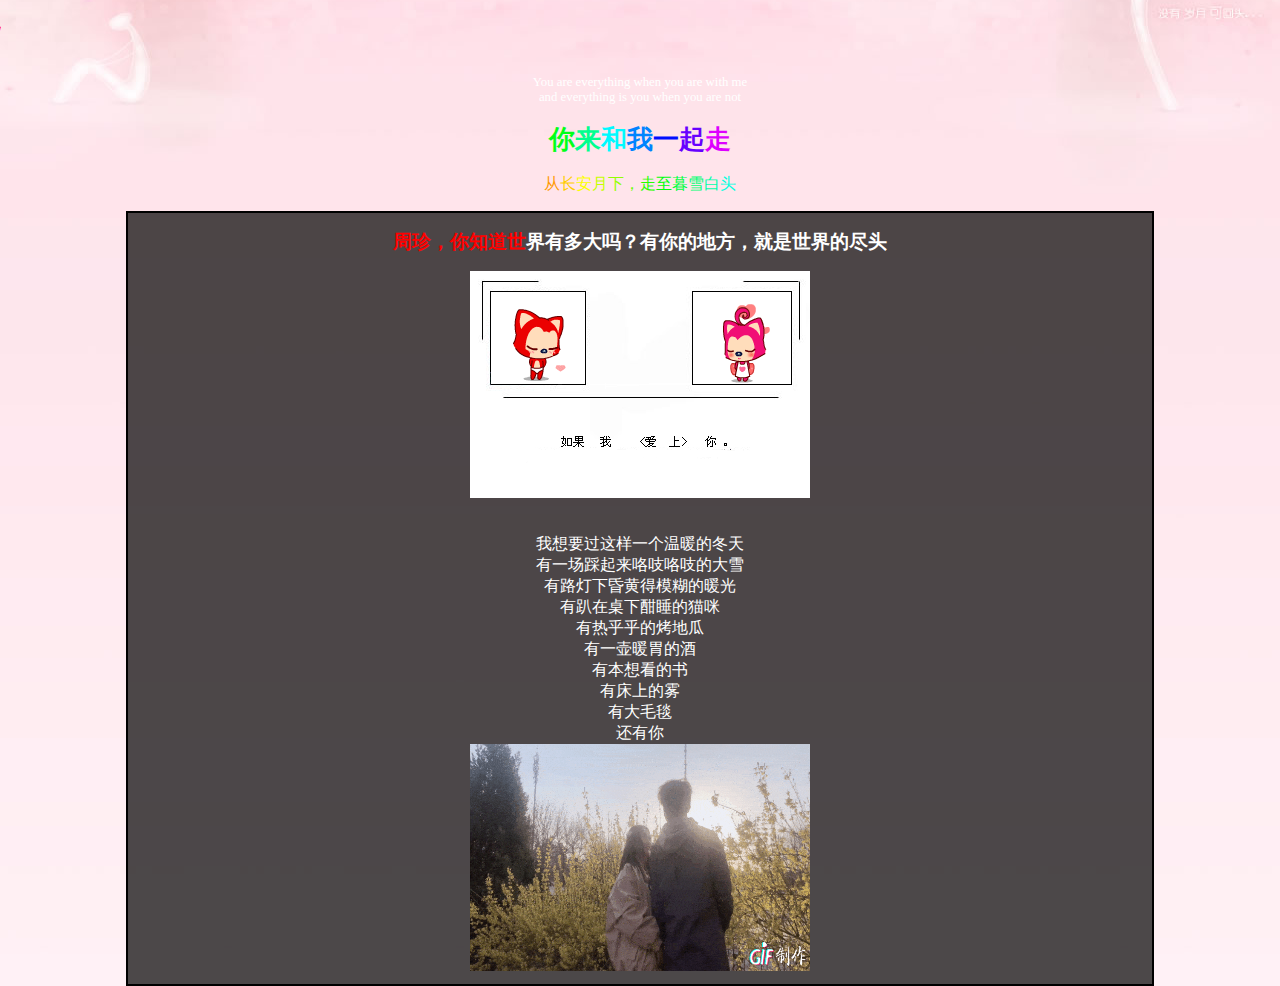
==== forever/index.html @ 0132204f "forever" ====
<!-- saved from url=(0033)http://www.duocoo.com/love/0o4o0/ -->
<html>
<head>
    <meta http-equiv="Content-Type" content="text/html; charset=UTF-8">
    <style type="text/css">
        <!--
        .STYLE1 {
            font-size: medium
        }

        -->
    </style>
</head>
<body bgcolor="url(./icon/bg_105_wrap2.jpg)">
<center><br><br><br><br>
    <title>爱珍</title>

    <br>You are everything when you are with me<br>and everything is you when you are not<br>
    <style type="text/css">
        /* Circle Text Styles */
        #outerCircleText {
            /* Optional - DO NOT SET FONT-SIZE HERE, SET IT IN THE SCRIPT */
            font-style: italic;
            font-weight: bold;
            font-family: 'comic sans ms', verdana, arial;
            color: #1400FF;
    </style>
    <script type="text/javascript">
        ;(function () {
// Your message here (QUOTED STRING)
            var msg = "周珍.我爱你直到永远";
// Set font's style size for calculating dimensions
// Set to number of desired pixels font size (decimal and negative numbers not allowed)
            var size = 24;
// Set both to 1 for plain circle, set one of them to 2 for oval
// Other numbers & decimals can have interesting effects, keep these low (0 to 3)
            var circleY = 0.75;
            var circleX = 2;
// The larger this divisor, the smaller the spaces between letters
// (decimals allowed, not negative numbers)
            var letter_spacing = 5;
// The larger this multiplier, the bigger the circle/oval
// (decimals allowed, not negative numbers, some rounding is applied)
            var diameter = 10;
// Rotation speed, set it negative if you want it to spin clockwise (decimals allowed)
            var rotation = 0.4;
// This is not the rotation speed, its the reaction speed, keep low!
// Set this to 1 or a decimal less than one (decimals allowed, not negative numbers)
            var speed = 0.3;
            if (!window.addEventListener && !window.attachEvent || !document.createElement) return;
            msg = msg.split('');
            var n = msg.length - 1, a = Math.round(size * diameter * 0.208333), currStep = 20,
                ymouse = a * circleY + 20, xmouse = a * circleX + 20, y = [], x = [], Y = [], X = [],
                o = document.createElement('div'), oi = document.createElement('div'),
                b = document.compatMode && document.compatMode != "BackCompat" ? document.documentElement : document.body,
                mouse = function (e) {
                    e = e || window.event;
                    ymouse = !isNaN(e.pageY) ? e.pageY : e.clientY; // y-position
                    xmouse = !isNaN(e.pageX) ? e.pageX : e.clientX; // x-position
                },
                makecircle = function () { // rotation/positioning
                    if (init.nopy) {
                        o.style.top = (b || document.body).scrollTop + 'px';
                        o.style.left = (b || document.body).scrollLeft + 'px';
                    }
                    ;
                    currStep -= rotation;
                    for (var d, i = n; i > -1; --i) { // makes the circle
                        d = document.getElementById('iemsg' + i).style;
                        d.top = Math.round(y[i] + a * Math.sin((currStep + i) / letter_spacing) * circleY - 15) + 'px';
                        d.left = Math.round(x[i] + a * Math.cos((currStep + i) / letter_spacing) * circleX) + 'px';
                    }
                    ;
                },
                drag = function () { // makes the resistance
                    y[0] = Y[0] += (ymouse - Y[0]) * speed;
                    x[0] = X[0] += (xmouse - 20 - X[0]) * speed;
                    for (var i = n; i > 0; --i) {
                        y[i] = Y[i] += (y[i - 1] - Y[i]) * speed;
                        x[i] = X[i] += (x[i - 1] - X[i]) * speed;
                    }
                    ;
                    makecircle();
                },
                init = function () { // appends message divs, & sets initial values for positioning arrays
                    if (!isNaN(window.pageYOffset)) {
                        ymouse += window.pageYOffset;
                        xmouse += window.pageXOffset;
                    } else init.nopy = true;
                    for (var d, i = n; i > -1; --i) {
                        d = document.createElement('div');
                        d.id = 'iemsg' + i;
                        d.style.height = d.style.width = a + 'px';
                        d.appendChild(document.createTextNode(msg[i]));
                        oi.appendChild(d);
                        y[i] = x[i] = Y[i] = X[i] = 0;
                    }
                    ;
                    o.appendChild(oi);
                    document.body.appendChild(o);
                    setInterval(drag, 25);
                },
                ascroll = function () {
                    ymouse += window.pageYOffset;
                    xmouse += window.pageXOffset;
                    window.removeEventListener('scroll', ascroll, false);
                };
            o.id = 'outerCircleText';
            o.style.fontSize = size + 'px';
            if (window.addEventListener) {
                window.addEventListener('load', init, false);
                document.addEventListener('mouseover', mouse, false);
                document.addEventListener('mousemove', mouse, false);
                if (/Apple/.test(navigator.vendor))
                    window.addEventListener('scroll', ascroll, false);
            }
            else if (window.attachEvent) {
                window.attachEvent('onload', init);
                document.attachEvent('onmousemove', mouse);
            }
            ;
        })();
    </script>
    <script type="text/javascript">
        <!--
        Begin
        /*
         * Notes on hue
         *
         * This script uses hue rotation in the following manner:
         * hue=0   is red (#FF0000)
         * hue=60  is yellow (#FFFF00)
         * hue=120 is green (#00FF00)
         * hue=180 is cyan (#00FFFF)
         * hue=240 is blue (#0000FF)
         * hue=300 is magenta (#FF00FF)
         * hue=360 is hue=0 (#FF0000)
         *
         * Notes on the script
         *
         * This script should function in any browser that supports document.getElementById
         * It has been tested in Netscape7, Mozilla Firefox 1.0, and Internet Explorer 6
         *
         * Accessibility
         *
         * The script does not write the string out, but rather takes it from an existing
         * HTML element. Therefore, users with javascript disabled will not be adverely affected.
         * They just won't get the pretty colors.
         */

        /*
         * splits par.firstChild.data into 1 span for each letter
         * ARGUMENTS
         *   span - HTML element containing a text node as the only element
         */
        function toSpans(span) {
            var str = span.firstChild.data;
            var a = str.length;
            span.removeChild(span.firstChild);
            for (var i = 0; i < a; i++) {
                var theSpan = document.createElement("SPAN");
                theSpan.appendChild(document.createTextNode(str.charAt(i)));
                span.appendChild(theSpan);
            }
        }

        function RainbowSpan(span, hue, deg, brt, spd, hspd) {
            this.deg = (deg == null ? 360 : Math.abs(deg));
            this.hue = (hue == null ? 0 : Math.abs(hue) % 360);
            this.hspd = (hspd == null ? 3 : Math.abs(hspd) % 360);
            this.length = span.firstChild.data.length;
            this.span = span;
            this.speed = (spd == null ? 50 : Math.abs(spd));
            this.hInc = this.deg / this.length;
            this.brt = (brt == null ? 255 : Math.abs(brt) % 256);
            this.timer = null;
            toSpans(span);
            this.moveRainbow();
        }

        RainbowSpan.prototype.moveRainbow = function () {
            if (this.hue > 359) this.hue -= 360;
            var color;
            var b = this.brt;
            var a = this.length;
            var h = this.hue;

            for (var i = 0; i < a; i++) {

                if (h > 359) h -= 360;

                if (h < 60) {
                    color = Math.floor(((h) / 60) * b);
                    red = b;
                    grn = color;
                    blu = 0;
                }
                else if (h < 120) {
                    color = Math.floor(((h - 60) / 60) * b);
                    red = b - color;
                    grn = b;
                    blu = 0;
                }
                else if (h < 180) {
                    color = Math.floor(((h - 120) / 60) * b);
                    red = 0;
                    grn = b;
                    blu = color;
                }
                else if (h < 240) {
                    color = Math.floor(((h - 180) / 60) * b);
                    red = 0;
                    grn = b - color;
                    blu = b;
                }
                else if (h < 300) {
                    color = Math.floor(((h - 240) / 60) * b);
                    red = color;
                    grn = 0;
                    blu = b;
                }
                else {
                    color = Math.floor(((h - 300) / 60) * b);
                    red = b;
                    grn = 0;
                    blu = b - color;
                }

                h += this.hInc;

                this.span.childNodes[i].style.color = "rgb(" + red + ", " + grn + ", " + blu + ")";
            }
            this.hue += this.hspd;
        }
        // End -->
    </script>


    <style>
        body {
            padding: 0;
            margin: 0;
            background-image: url(./icon/bg_105_wrap2.jpg);
            background-repeat: no-repeat;
            background-position: bottom;

            color: #ffffff;
            font: normal 80% Verdana;
            margin-top: 0px;
            margin-left: 0px;
            padding: 0;
            margin-right: 0px;
        }
    </style>
    <div align="center">
        <h1 id="r1"><span style="color: rgb(0, 255, 25);">你</span><span style="color: rgb(0, 255, 143);">来</span><span
                style="color: rgb(0, 250, 255);">和</span><span style="color: rgb(0, 132, 255);">我</span><span
                style="color: rgb(0, 14, 255);">一</span><span style="color: rgb(103, 0, 255);">起</span><span
                style="color: rgb(221, 0, 255);">走</span>
    </div>
    <script type="text/javascript">
        var r1 = document.getElementById("r1"); //get span to apply rainbow
        var myRainbowSpan = new RainbowSpan(r1, 0, 360, 255, 50, 18); //apply static rainbow effect
        myRainbowSpan.timer = window.setInterval("myRainbowSpan.moveRainbow()", myRainbowSpan.speed);
    </script>
    <div align="center">
        <p class="STYLE1" id="r2"><span style="color: rgb(255, 153, 0);">从</span><span style="color: rgb(255, 205, 0);">长</span><span
                style="color: rgb(252, 255, 0);">安</span><span style="color: rgb(199, 255, 0);">月</span><span
                style="color: rgb(146, 255, 0);">下</span><span style="color: rgb(94, 255, 0);">，</span><span
                style="color: rgb(41, 255, 0);">走</span><span style="color: rgb(0, 255, 12);">至</span><span
                style="color: rgb(0, 255, 65);">暮</span><span style="color: rgb(0, 255, 117);">雪</span><span
                style="color: rgb(0, 255, 170);">白</span><span style="color: rgb(0, 255, 223);">头</span>
</span><span style="color: rgb(255, 100, 0);"> </span></p>
    </div>
    <script type="text/javascript">
        var r2 = document.getElementById("r2"); //get span to apply rainbow
        var myRainbowSpan2 = new RainbowSpan(r2, 0, 360, 255, 50, 348); //apply static rainbow effect
        myRainbowSpan2.timer = window.setInterval("myRainbowSpan2.moveRainbow()", myRainbowSpan2.speed);
    </script>


    <style type="text/css">
        /* Circle Text Styles */
        #outerCircleText {
            /* Optional - DO NOT SET FONT-SIZE HERE, SET IT IN THE SCRIPT */
            font-style: italic;
            font-weight: bold;
            font-family: 'comic sans ms', verdana, arial;
            color: #ff0000;
            /* End Optional */
            /* Start Required - Do Not Edit */
            position: absolute;
            top: 0;
            left: 0;
            z-index: 3000;
            cursor: default;
        }

        #outerCircleText div {
            position: relative;
        }

        #outerCircleText div div {
            position: absolute;
            top: 0;
            left: 0;
            text-align: center;
        }

        /* End Required */
        /* End Circle Text Styles */
    </style>
    <script type="text/javascript">
        ;(function () {
// Your message here (QUOTED STRING)
            var msg = "";
            /* THE REST OF THE EDITABLE VALUES BELOW ARE ALL UNQUOTED NUMBERS */
// Set font's style size for calculating dimensions
// Set to number of desired pixels font size (decimal and negative numbers not allowed)
            var size = 24;
// Set both to 1 for plain circle, set one of them to 2 for oval
// Other numbers & decimals can have interesting effects, keep these low (0 to 3)
            var circleY = 0.75;
            var circleX = 2;
// The larger this divisor, the smaller the spaces between letters
// (decimals allowed, not negative numbers)
            var letter_spacing = 5;
// The larger this multiplier, the bigger the circle/oval
// (decimals allowed, not negative numbers, some rounding is applied)
            var diameter = 10;
// Rotation speed, set it negative if you want it to spin clockwise (decimals allowed)
            var rotation = 0.4;
// This is not the rotation speed, its the reaction speed, keep low!
// Set this to 1 or a decimal less than one (decimals allowed, not negative numbers)
            var speed = 0.3;
            if (!window.addEventListener && !window.attachEvent || !document.createElement) return;
            msg = msg.split(');
            var n = msg.length - 1, a = Math.round(size * diameter * 0.208333), currStep = 20,
                ymouse = a * circleY + 20, xmouse = a * circleX + 20, y = [], x = [], Y = [], X = [],
                o = document.createElement('div'), oi = document.createElement('div'),
                b = document.compatMode && document.compatMode != "BackCompat" ? document.documentElement : document.body,
                mouse = function (e) {
                    e = e || window.event;
                    ymouse = !isNaN(e.pageY) ? e.pageY : e.clientY; // y-position
                    xmouse = !isNaN(e.pageX) ? e.pageX : e.clientX; // x-position
                },
                makecircle = function () { // rotation/positioning
                    if (init.nopy) {
                        o.style.top = (b || document.body).scrollTop + 'px';
                        o.style.left = (b || document.body).scrollLeft + 'px';
                    }
                    ;
                    currStep -= rotation;
                    for (var d, i = n; i > -1; --i) { // makes the circle
                        d = document.getElementById('iemsg' + i).style;
                        d.top = Math.round(y[i] + a * Math.sin((currStep + i) / letter_spacing) * circleY - 15) + 'px';
                        d.left = Math.round(x[i] + a * Math.cos((currStep + i) / letter_spacing) * circleX) + 'px';
                    }
                    ;
                },
                drag = function () { // makes the resistance
                    y[0] = Y[0] += (ymouse - Y[0]) * speed;
                    x[0] = X[0] += (xmouse - 20 - X[0]) * speed;
                    for (var i = n; i > 0; --i) {
                        y[i] = Y[i] += (y[i - 1] - Y[i]) * speed;
                        x[i] = X[i] += (x[i - 1] - X[i]) * speed;
                    }
                    ;
                    makecircle();
                },
                init = function () { // appends message divs, & sets initial values for positioning arrays
                    if (!isNaN(window.pageYOffset)) {
                        ymouse += window.pageYOffset;
                        xmouse += window.pageXOffset;
                    } else init.nopy = true;
                    for (var d, i = n; i > -1; --i) {
                        d = document.createElement('div');
                        d.id = 'iemsg' + i;
                        d.style.height = d.style.width = a + 'px';
                        d.appendChild(document.createTextNode(msg[i]));
                        oi.appendChild(d);
                        y[i] = x[i] = Y[i] = X[i] = 0;
                    }
                    ;
                    o.appendChild(oi);
                    document.body.appendChild(o);
                    setInterval(drag, 25);
                },
                ascroll = function () {
                    ymouse += window.pageYOffset;
                    xmouse += window.pageXOffset;
                    window.removeEventListener('scroll', ascroll, false);
                };
            o.id = 'outerCircleText';
            o.style.fontSize = size + 'px';
            if (window.addEventListener) {
                window.addEventListener('load', init, false);
                document.addEventListener('mouseover', mouse, false);
                document.addEventListener('mousemove', mouse, false);
                if (/Apple/.test(navigator.vendor))
                    window.addEventListener('scroll', ascroll, false);
            }
            else if (window.attachEvent) {
                window.attachEvent('onload', init);
                document.attachEvent('onmousemove', mouse);
            }
            ;
        })();
    </script>
    <center>
        <div style="border: 2px solid ; overflow: auto; color: black; background-color: gray; width: 80%;
background:rgba(0, 0, 0, 0.7) none repeat scroll 0 0 !important;
filter:Alpha(opacity=70); background:#fff;}
.con p{ position:relative;">
            <h2>
                <center>
                    <script language="JavaScript1.2">
                        var message = "周珍，你知道世界有多大吗？有你的地方，就是世界的尽头"
                        var neonbasecolor = "white"
                        var neontextcolor = "red"
                        var flashspeed = 100  //in milliseconds
                        var n = 0
                        if (document.all || document.getElementById) {
                            document.write('<font color="' + neonbasecolor + '">')
                            for (m = 0; m < message.length; m++)
                                document.write('<span id="neonlight' + m + '">' + message.charAt(m) + '</span>')
                            document.write('</font>')
                        }
                        else
                            document.write(message)

                        function crossref(number) {
                            var crossobj = document.all ? eval("document.all.neonlight" + number) : document.getElementById("neonlight" + number)
                            return crossobj
                        }

                        function neon() {
//Change all letters to base color
                            if (n == 0) {
                                for (m = 0; m < message.length; m++)
//eval("document.all.neonlight"+m).style.color=neonbasecolor
                                    crossref(m).style.color = neonbasecolor
                            }
//cycle through and change individual letters to neon color
                            crossref(n).style.color = neontextcolor
                            if (n < message.length - 1)
                                n++
                            else {
                                n = 0
                                clearInterval(flashing)
                                setTimeout("beginneon()", 1500)
                                return
                            }
                        }

                        function beginneon() {
                            if (document.all || document.getElementById)
                                flashing = setInterval("neon()", flashspeed)
                        }

                        beginneon()
                    </script>

                </center>
            </h2>
            <img src="./icon/20140523223608.gif" width="340" height="227" tppabs="http://i7.topit.me/7/3b/fa/1177856673f6afa3b7l.jpg"
                 align="middle" border="0"><br>
            <center>
                <font face="Monotype Corsiva" size="3" color="#ffffff"> <br>
                    <br>我想要过这样一个温暖的冬天
                    <br>有一场踩起来咯吱咯吱的大雪
                    <br>有路灯下昏黄得模糊的暖光
                    <br>有趴在桌下酣睡的猫咪
                    <br>有热乎乎的烤地瓜
                    <br>有一壶暖胃的酒
                    <br>有本想看的书
                    <br>有床上的雾
                    <br>有大毛毯
                    <br>还有你
                    <br>
                    <script type="text/javascript">
                        /*Important Function to blend the tabs in and out*/
                        function blendoff(idname) {
                            document.getElementById(idname).style.display = 'none';
                        }

                        function blendon(idname) {
                            document.getElementById(idname).style.display = 'block';
                        }
                    </script>
                    <script type="text/javascript">
                        /*Function for our Tabmenu with 4 Tabs*/
                        function swichtabs(wert) {
                            if (wert == '1') {
                                document.getElementById('tablink1').className = 'tab1 tabactive';
                                document.getElementById('tablink2').className = 'tab2';
                                document.getElementById('tablink3').className = 'tab3';
                                document.getElementById('tablink4').className = 'tab4';
                            } else if (wert == '2') {
                                document.getElementById('tablink1').className = 'tab1';
                                document.getElementById('tablink2').className = 'tab2 tabactive';
                                document.getElementById('tablink3').className = 'tab3';
                                document.getElementById('tablink4').className = 'tab4';
                            } else if (wert == '3') {
                                document.getElementById('tablink1').className = 'tab1';
                                document.getElementById('tablink2').className = 'tab2';
                                document.getElementById('tablink3').className = 'tab3 tabactive';
                                document.getElementById('tablink4').className = 'tab4';
                            } else if (wert == '4') {
                                document.getElementById('tablink1').className = 'tab1';
                                document.getElementById('tablink2').className = 'tab2';
                                document.getElementById('tablink3').className = 'tab3';
                                document.getElementById('tablink4').className = 'tab4 tabactive';
                            }
                        }
                    </script>
                    <script language="JavaScript" type="text/javascript">
                        <!--
                        var rows = 1; // must be an odd number
                        var speed = 10; // lower is faster
                        var reveal = 2; // between 0 and 2 only. The higher, the faster the word appears
                        var effectalign = "default" //enter "center" to center it.
                        var w3c = document.getElementById && !window.opera;
                        ;
                        var ie45 = document.all && !window.opera;
                        var ma_tab, matemp, ma_bod, ma_row, x, y, columns, ma_txt, ma_cho;
                        var m_coch = new Array();
                        var m_copo = new Array();

                        function matrix() {
                            if (!w3c && !ie45) return
                            var matrix = (w3c) ? document.getElementById("matrix") : document.all["matrix"];
                            ma_txt = (w3c) ? matrix.firstChild.nodeValue : matrix.innerHTML;
                            ma_txt = " " + ma_txt + " ";
                            columns = ma_txt.length;
                            if (w3c) {
                                while (matrix.childNodes.length) matrix.removeChild(matrix.childNodes[0]);
                                ma_tab = document.createElement("table");
                                ma_tab.setAttribute("border", 0);
                                ma_tab.setAttribute("align", effectalign);
                                ma_tab.style.backgroundColor = "#000000";
                                ma_bod = document.createElement("tbody");
                                for (x = 0; x < rows; x++) {
                                    ma_row = document.createElement("tr");
                                    for (y = 0; y < columns; y++) {
                                        matemp = document.createElement("td");
                                        matemp.setAttribute("id", "Mx" + x + "y" + y);
                                        matemp.className = "matrix";
                                        matemp.appendChild(document.createTextNode(String.fronCharCode(160)));
                                        ma_row.appendChild(matemp);
                                    }
                                    ma_bod.appendChild(ma_row);
                                }
                                ma_tab.appendChild(ma_bod);
                                matrix.appendChild(ma_tab);
                            } else {
                                ma_tab = '<ta' + 'ble align="' + effectalign + '" border="0" style="background-color:#000000">';
                                for (var x = 0; x < rows; x++) {
                                    ma_tab += '<t' + 'r>';
                                    for (var y = 0; y < columns; y++) {
                                        ma_tab += '<t' + 'd class="matrix" id="Mx' + x + 'y' + y + '">&nbsp;</' + 'td>';
                                    }
                                    ma_tab += '</' + 'tr>';
                                }
                                ma_tab += '</' + 'table>';
                                matrix.innerHTML = ma_tab;
                            }
                            ma_cho = ma_txt;
                            for (x = 0; x < columns; x++) {
                                ma_cho += String.fronCharCode(32 + Math.floor(Math.random() * 94));
                                m_copo[x] = 0;
                            }
                            ma_bod = setInterval("mytricks()", speed);
                        }

                        function mytricks() {
                            x = 0;
                            for (y = 0; y < columns; y++) {
                                x = x + (m_copo[y] == 100);
                                ma_row = m_copo[y] % 100;
                                if (ma_row && m_copo[y] < 100) {
                                    if (ma_row < rows + 1) {
                                        if (w3c) {
                                            matemp = document.getElementById("Mx" + (ma_row - 1) + "y" + y);
                                            matemp.firstChild.nodeValue = m_coch[y];
                                        }
                                        else {
                                            matemp = document.all["Mx" + (ma_row - 1) + "y" + y];
                                            matemp.innerHTML = m_coch[y];
                                        }
                                        matemp.style.color = "#FF0000";
                                        matemp.style.fontWeight = "bold";
                                    }
                                    if (ma_row > 1 && ma_row < rows + 2) {
                                        matemp = (w3c) ? document.getElementById("Mx" + (ma_row - 2) + "y" + y) : document.all["Mx" + (ma_row - 2) + "y" + y];
                                        matemp.style.fontWeight = "normal";
                                        matemp.style.color = "#FF0000";
                                    }
                                    if (ma_row > 2) {
                                        matemp = (w3c) ? document.getElementById("Mx" + (ma_row - 3) + "y" + y) : document.all["Mx" + (ma_row - 3) + "y" + y];
                                        matemp.style.color = "#FF0000";
                                    }
                                    if (ma_row < Math.floor(rows / 2) + 1) m_copo[y]++;
                                    else if (ma_row == Math.floor(rows / 2) + 1 && m_coch[y] == ma_txt.charAt(y)) zoomer(y);
                                    else if (ma_row < rows + 2) m_copo[y]++;
                                    else if (m_copo[y] < 100) m_copo[y] = 0;
                                }
                                else if (Math.random() > 0.9 && m_copo[y] < 100) {
                                    m_coch[y] = ma_cho.charAt(Math.floor(Math.random() * ma_cho.length));
                                    m_copo[y]++;
                                }
                            }
                            if (x == columns) clearInterval(ma_bod);
                        }

                        function zoomer(ycol) {
                            var mtmp, mtem, ytmp;
                            if (m_copo[ycol] == Math.floor(rows / 2) + 1) {
                                for (ytmp = 0; ytmp < rows; ytmp++) {
                                    if (w3c) {
                                        mtmp = document.getElementById("Mx" + ytmp + "y" + ycol);
                                        mtmp.firstChild.nodeValue = m_coch[ycol];
                                    }
                                    else {
                                        mtmp = document.all["Mx" + ytmp + "y" + ycol];
                                        mtmp.innerHTML = m_coch[ycol];
                                    }
                                    mtmp.style.color = "#FF0000";
                                    mtmp.style.fontWeight = "bold";
                                }
                                if (Math.random() < reveal) {
                                    mtmp = ma_cho.indexOf(ma_txt.charAt(ycol));
                                    ma_cho = ma_cho.substring(0, mtmp) + ma_cho.substring(mtmp + 1, ma_cho.length);
                                }
                                if (Math.random() < reveal - 1) ma_cho = ma_cho.substring(0, ma_cho.length - 1);
                                m_copo[ycol] += 199;
                                setTimeout("zoomer(" + ycol + ")", speed);
                            }
                            else if (m_copo[ycol] > 200) {
                                if (w3c) {
                                    mtmp = document.getElementById("Mx" + (m_copo[ycol] - 201) + "y" + ycol);
                                    mtem = document.getElementById("Mx" + (200 + rows - m_copo[ycol]--) + "y" + ycol);
                                }
                                else {
                                    mtmp = document.all["Mx" + (m_copo[ycol] - 201) + "y" + ycol];
                                    mtem = document.all["Mx" + (200 + rows - m_copo[ycol]--) + "y" + ycol];
                                }
                                mtmp.style.fontWeight = "normal";
                                mtem.style.fontWeight = "normal";
                                setTimeout("zoomer(" + ycol + ")", speed);
                            }
                            else if (m_copo[ycol] == 200) m_copo[ycol] = 100 + Math.floor(rows / 2);
                            if (m_copo[ycol] > 100 && m_copo[ycol] < 200) {
                                if (w3c) {
                                    mtmp = document.getElementById("Mx" + (m_copo[ycol] - 101) + "y" + ycol);
                                    mtmp.firstChild.nodeValue = String.fronCharCode(160);
                                    mtem = document.getElementById("Mx" + (100 + rows - m_copo[ycol]--) + "y" + ycol);
                                    mtem.firstChild.nodeValue = String.fronCharCode(160);
                                }
                                else {
                                    mtmp = document.all["Mx" + (m_copo[ycol] - 101) + "y" + ycol];
                                    mtmp.innerHTML = String.fronCharCode(160);
                                    mtem = document.all["Mx" + (100 + rows - m_copo[ycol]--) + "y" + ycol];
                                    mtem.innerHTML = String.fronCharCode(160);
                                }
                                setTimeout("zoomer(" + ycol + ")", speed);
                            }
                        }

                        // -->
                        setTimeout('matrix()', 1);
                        col = 0;

                        function fadein() {
                            document.getElementById("fade1").style.color = "rgb(" + col + ",0,0)";
                            document.getElementById("fade2").style.color = "rgb(" + col + ",0,0)";
                            document.getElementById("fade3").style.color = "rgb(" + col + ",0,0)";
                            document.getElementById("fade4").style.color = "rgb(" + col + ",0,0)";
                            document.getElementById("fade5").style.color = "rgb(" + col + ",0,0)";
                            document.getElementById("fade6").style.color = "rgb(" + col + ",0,0)";
                            col += 5;
                            if (col < 255) setTimeout('fadein()', 1);
                            if (col == 255) setTimeout('fadeout()', 1);
                        }

                        function fadeout() {
                            document.getElementById("fade1").style.color = "rgb(" + col + ",0,0)";
                            document.getElementById("fade2").style.color = "rgb(" + col + ",0,0)";
                            document.getElementById("fade3").style.color = "rgb(" + col + ",0,0)";
                            document.getElementById("fade4").style.color = "rgb(" + col + ",0,0)";
                            document.getElementById("fade5").style.color = "rgb(" + col + ",0,0)";
                            document.getElementById("fade6").style.color = "rgb(" + col + ",0,0)";
                            col -= 5;
                            if (col > 0) setTimeout('fadeout()', 1);
                            if (col == 0) setTimeout('fadein()', 1);
                        }

                        setTimeout('fadein()', 1);
                    </script>
                    <script language="JavaScript1.2">
                        function disableselect(e) {
                            return false
                        }

                        function reEnable() {
                            return true
                        }

                        document.onselectstart = new Function("return false")
                        if (window.sidebar) {
                            document.onmousedown = disableselect
                            document.onclick = reEnable
                        }
                    </script>
                    <img src="./icon/IMG_3151.GIF" width="340" height="227" tppabs="http://i7.topit.me/7/3b/fa/1177856673f6afa3b7l.jpg"
                         align="middle" border="0">
                    <!--<embed src="icon/123.swf"-->
                           <!--type="application/x-shockwave-flash" width="200" height="400" quality="high">-->
                    <br>
                </font>
                <p></p>
                <bgsound balance="0" volume="0" loop="infinite"></bgsound>
                <script language="javascript"> <
                div
                class
                = startanmo > < ul >
                    < /center>
                    < /div><center><DIV id=matrix>xxxxxxxxx</
                DIV ><!-- xxxxxxxxx -->
                < /center></
                body >
                < html >
                < /center></
                html >


                < p
                align = "center"
                style = "font-size:12px" >
                    < font
                color = "#008000" >

                    < /font>
                    < /p>

                    < /div></script>
            </center>
        </div>
    </center>
</center>
</div></div></body>
</html>
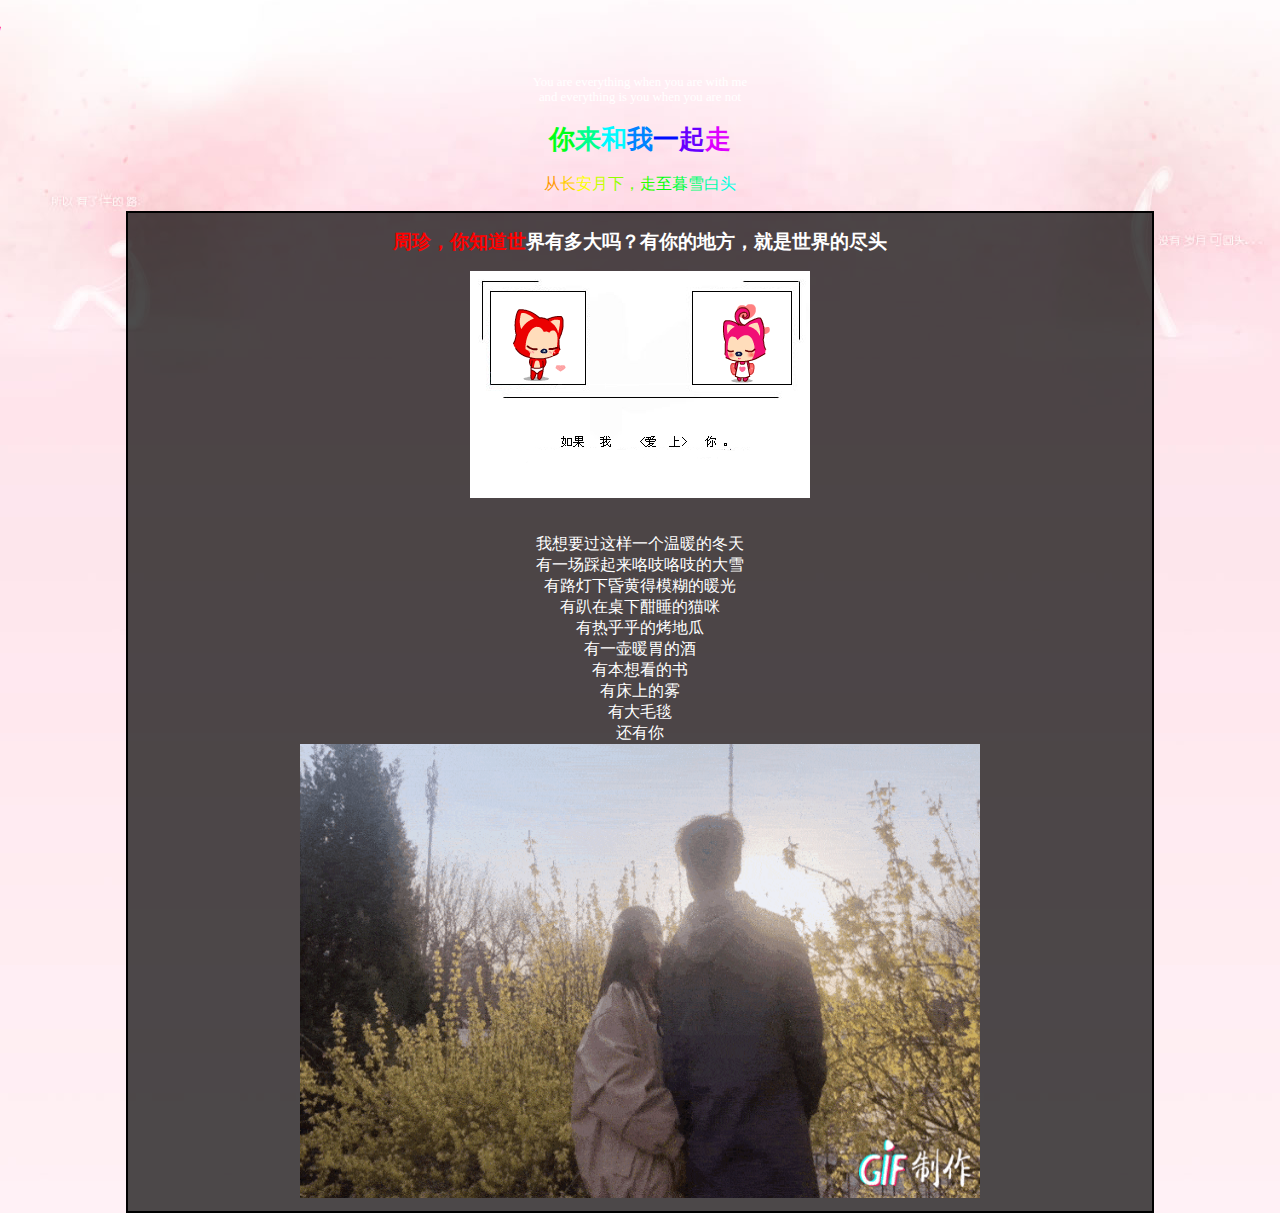
==== commit 5e1916cb: "forever" ====
--- a/forever/index.html
+++ b/forever/index.html
@@ -712,7 +712,7 @@
                             document.onclick = reEnable
                         }
                     </script>
-                    <img src="./icon/IMG_3151.GIF" width="340" height="227" tppabs="http://i7.topit.me/7/3b/fa/1177856673f6afa3b7l.jpg"
+                    <img src="./icon/IMG_3151.GIF" width="680" height="454" tppabs="http://i7.topit.me/7/3b/fa/1177856673f6afa3b7l.jpg"
                          align="middle" border="0">
                     <!--<embed src="icon/123.swf"-->
                            <!--type="application/x-shockwave-flash" width="200" height="400" quality="high">-->
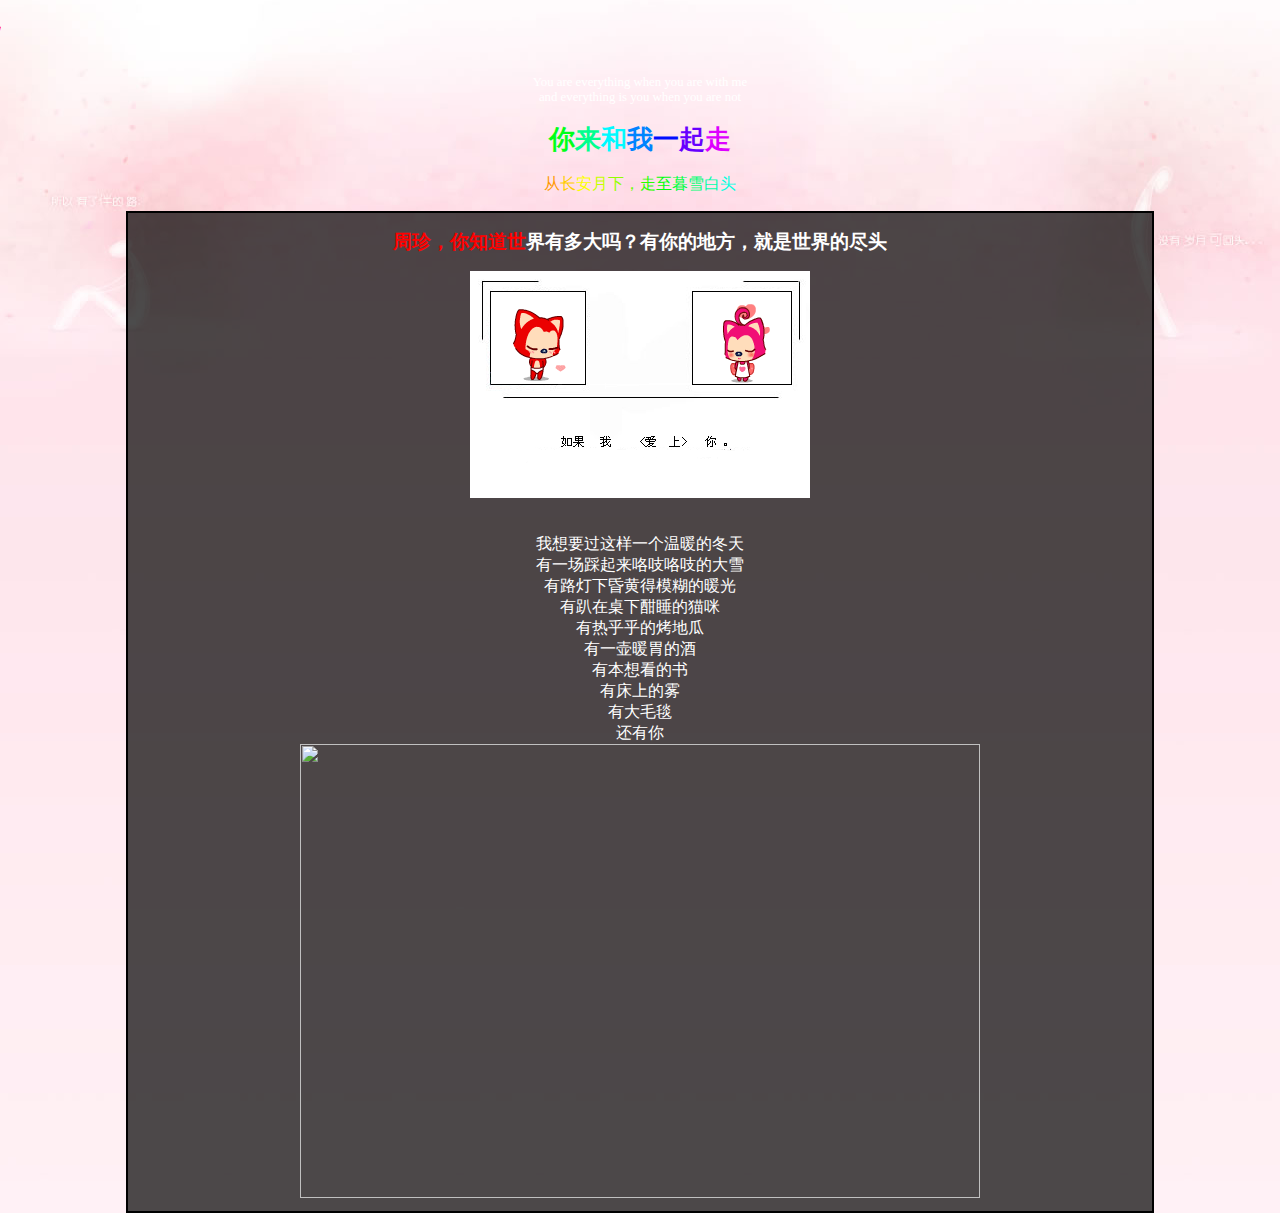
==== commit fcc89e14: "图片，七牛云" ====
--- a/forever/index.html
+++ b/forever/index.html
@@ -712,7 +712,7 @@
                             document.onclick = reEnable
                         }
                     </script>
-                    <img src="./icon/IMG_3151.GIF" width="680" height="454" tppabs="http://i7.topit.me/7/3b/fa/1177856673f6afa3b7l.jpg"
+                    <img src="http://q8dfrq0sl.bkt.clouddn.com/IMG_3151.GIF" width="680" height="454" tppabs="http://i7.topit.me/7/3b/fa/1177856673f6afa3b7l.jpg"
                          align="middle" border="0">
                     <!--<embed src="icon/123.swf"-->
                            <!--type="application/x-shockwave-flash" width="200" height="400" quality="high">-->
